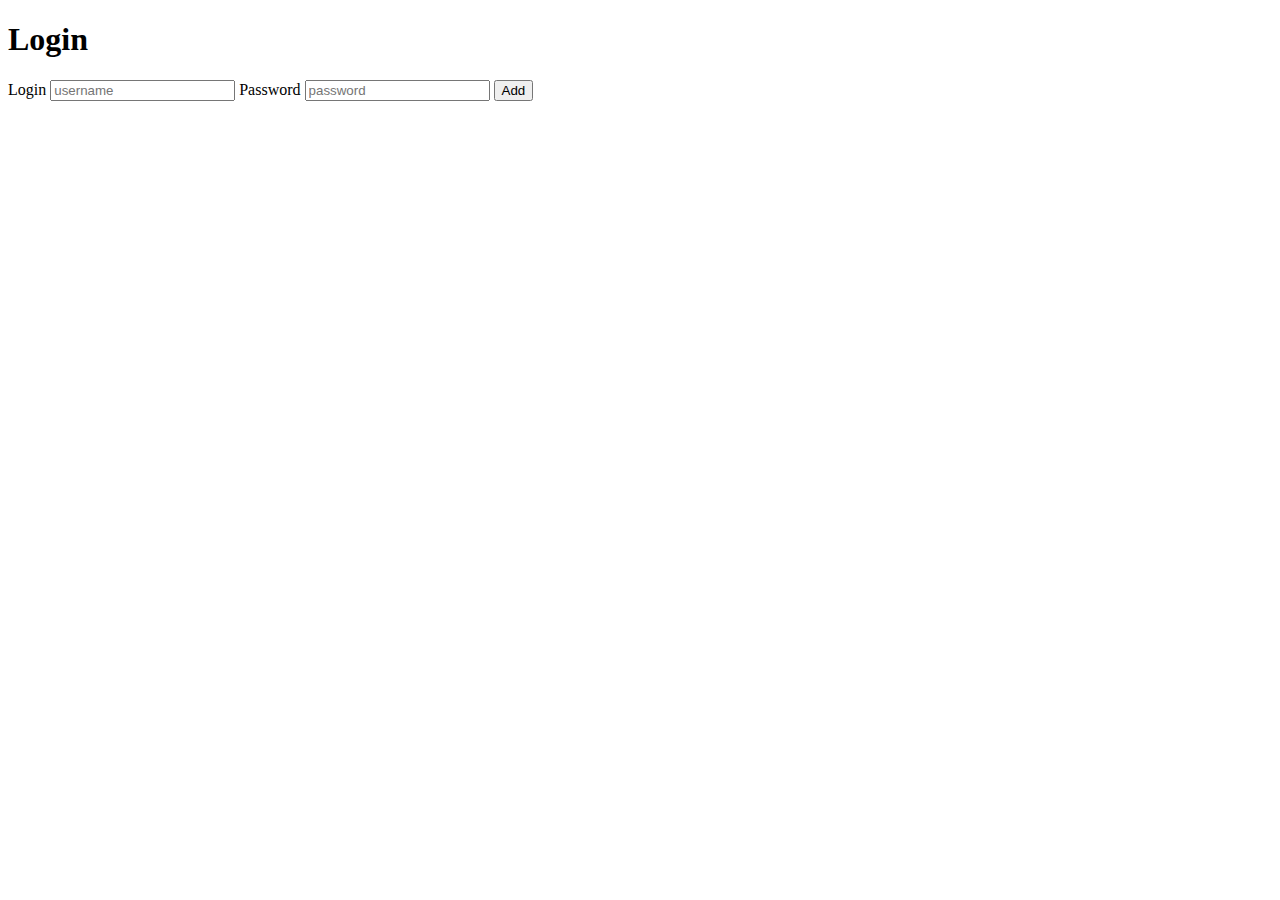
==== templates/todo/login.html @ 78a2dadc "todo" ====
<!DOCTYPE html>
<html lang="en">
<head>
    <meta charset="UTF-8">
    <title>Login</title>
</head>
<body>
<h1>Login</h1>
<form method="post">
    <label>Login</label> <input name="user" required placeholder="username"/>
    <label>Password</label> <input name="password" required placeholder="password"/>
    <input type="submit" name="add" value="Add">
</form>


</body>
</html>
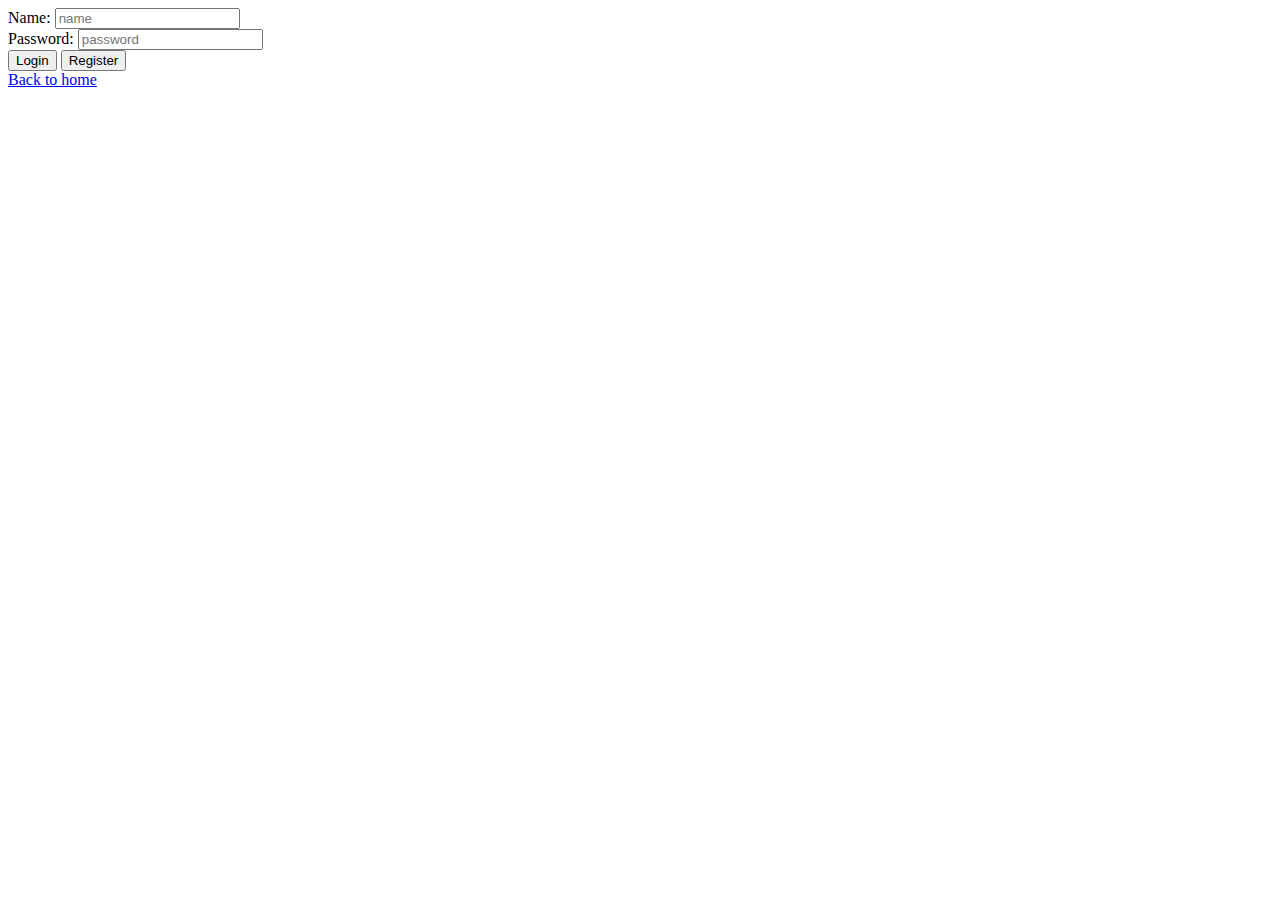
==== commit 147feddd: "done" ====
--- a/templates/todo/login.html
+++ b/templates/todo/login.html
@@ -3,15 +3,16 @@
 <head>
     <meta charset="UTF-8">
     <title>Login</title>
+    <link rel="stylesheet" type="text/css" href="/css/styles.css">
+    <link href="https://fonts.googleapis.com/css?family=Roboto&display=swap" rel="stylesheet">
 </head>
 <body>
-<h1>Login</h1>
-<form method="post">
-    <label>Login</label> <input name="user" required placeholder="username"/>
-    <label>Password</label> <input name="password" required placeholder="password"/>
-    <input type="submit" name="add" value="Add">
+<form method="post"t>
+    <label>Name: </label><input name="username" required placeholder="name"/><br>
+    <label>Password: </label><input type="password" name="password" required placeholder="password"/><br>
+    <input type="submit" name="login" value="Login"/>
+    <input type="submit" name="register" value="Register"/>
 </form>
-
-
+<a href="/index.html">Back to home</a><br>
 </body>
 </html>